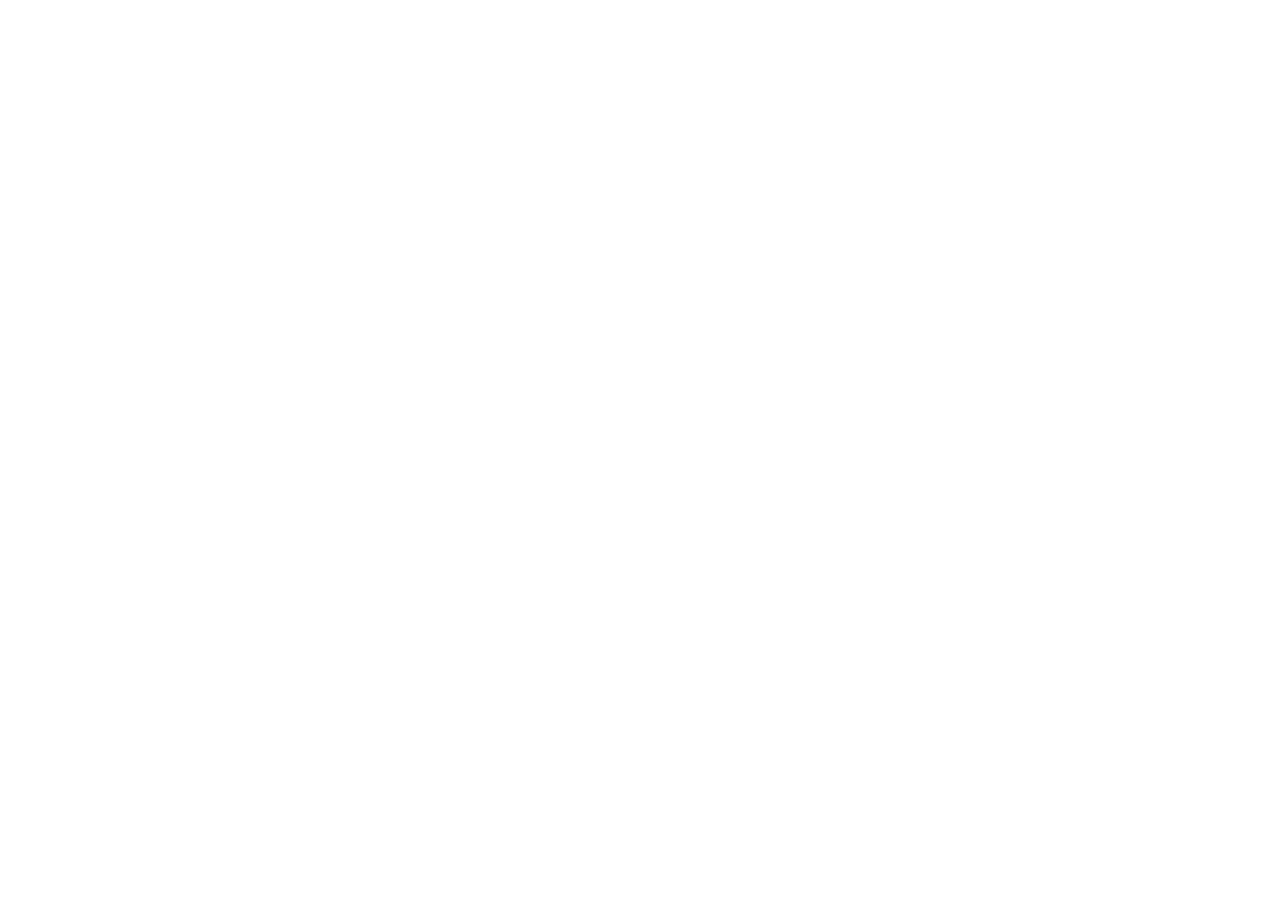
==== index.html @ 2085b52b "initial commit" ====
<!DOCTYPE html>
<html>

<head>
    <title></title>
    <link rel=stylesheet type=text/css href=styles/style.css>
</head>

<body>
    <script src="https://code.jquery.com/jquery-3.0.0.min.js"></script>
    <script type="text/javascript" src="https://cdnjs.cloudflare.com/ajax/libs/underscore.js/1.8.3/underscore-min.js"></script>
    <script type="text/javascript" src="https://cdnjs.cloudflare.com/ajax/libs/backbone.js/1.3.3/backbone-min.js"></script>
    <script type="text/javascript" src="js/script.js"></script>
    <script type="text/javascript" src="js/pubsub.js"></script>
</body>

</html>
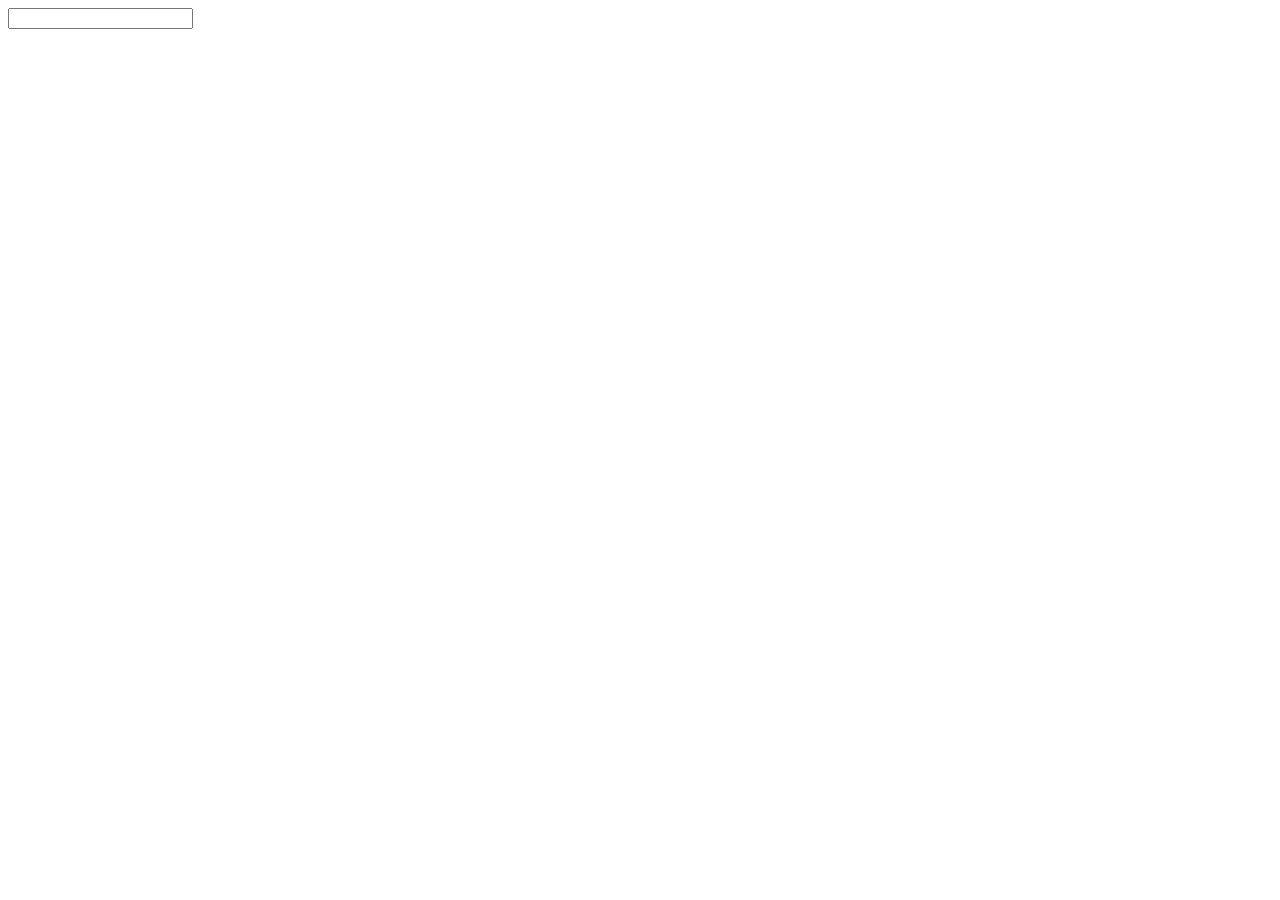
==== commit 80f7ba50: "route done, need to finish up the models and views" ====
--- a/index.html
+++ b/index.html
@@ -7,11 +7,21 @@
 </head>
 
 <body>
+    <div id="navBar">
+        <input type="text" name="search">
+    </div>
+	<div id="container">
+		
+	</div>
+
+
     <script src="https://code.jquery.com/jquery-3.0.0.min.js"></script>
     <script type="text/javascript" src="https://cdnjs.cloudflare.com/ajax/libs/underscore.js/1.8.3/underscore-min.js"></script>
     <script type="text/javascript" src="https://cdnjs.cloudflare.com/ajax/libs/backbone.js/1.3.3/backbone-min.js"></script>
     <script type="text/javascript" src="js/script.js"></script>
-    <script type="text/javascript" src="js/pubsub.js"></script>
+    <!-- remove after finished with inclass stuff -->
+    <!-- vvvvvvvvvvvvvvvvvvvvvvvvvvvvvvvvvvvvvvvv -->
+    <!-- <script type="text/javascript" src="js/pubsub.js"></script> -->
 </body>
 
-</html>
+</html>